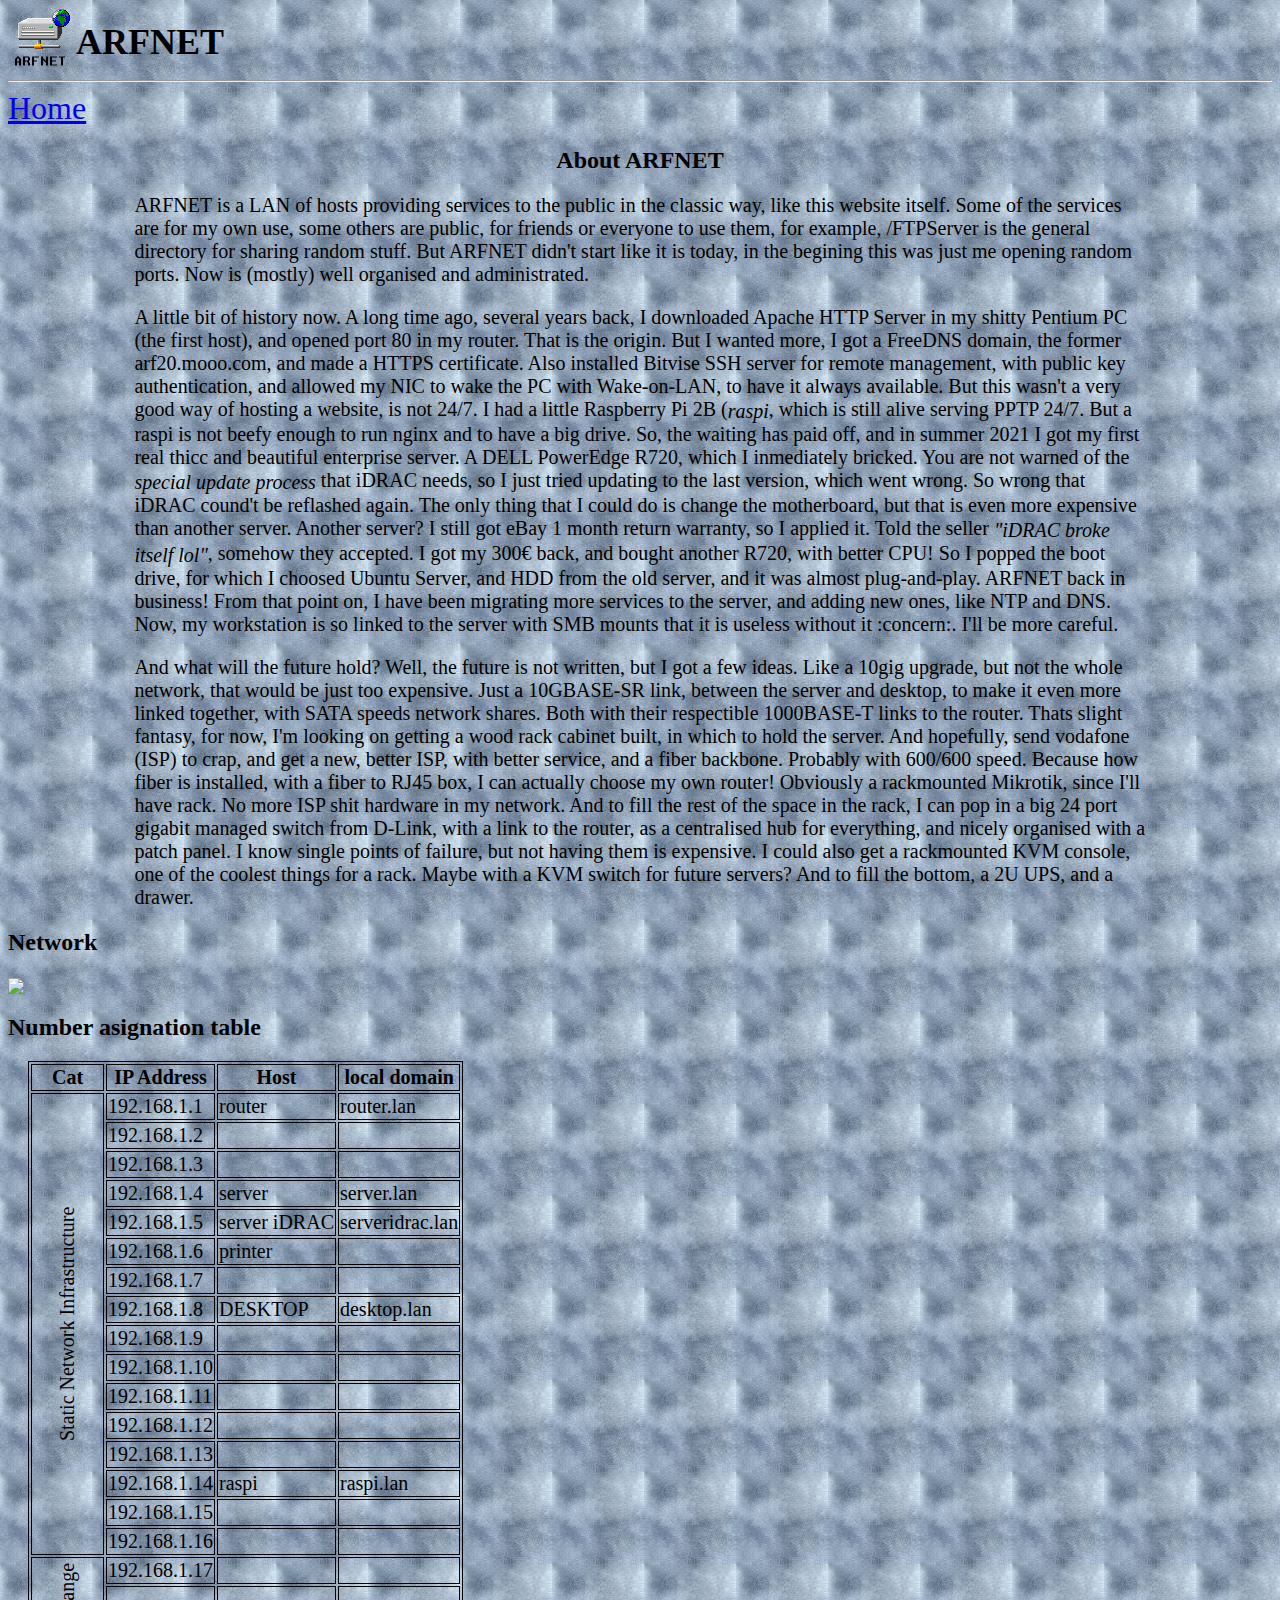
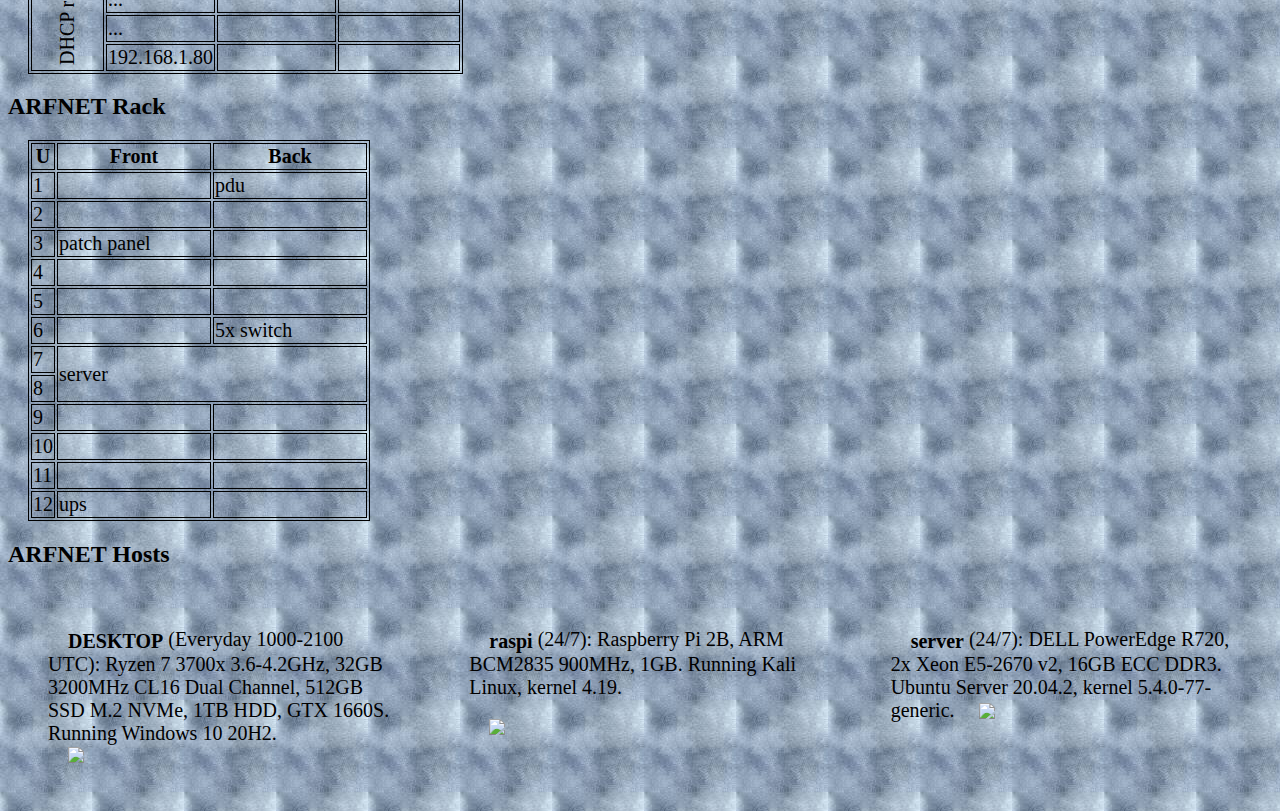
==== about.html @ 3346a807 "Initial commit" ====
<!DOCTYPE html>
<html>
    <head>
		<meta charset="UTF-8">
        <link rel="stylesheet" type="text/css" href="/style.css">
        <link rel="stylesheet" type="text/css" href="/about.css">
        <title>ARFNET</title>
		<style>
		.verticaltext {
			text-align: center;
			writing-mode: vertical-rl;
			transform: rotate(180deg);
		}
		
		.row {
			display: flex;
		}
		
		.col {
			flex: 33%;
			padding: 40px;
		}
		
		.text {
			margin-left: 20px;
		}
		</style>
    </head>

    <body>
		<header>
			<img src="arfnet_logo.png" width="64">
			<span class="title"><strong>ARFNET</strong></span>
		</header>
		<hr>
		<a class="home" href="/">Home</a><br>
		<h2 class="center">About ARFNET</h2>
		<div class="div">
			<p>
			ARFNET is a LAN of hosts providing services to the public in the classic way, like this website itself.
			Some of the services are for my own use, some others are public, for friends or everyone to use them, for example,
			/FTPServer is the general directory for sharing random stuff.
			But ARFNET didn't start like it is today, in the begining this was just me opening random ports. Now is (mostly) well organised and administrated. 
			</p>
			
			<p>
			A little bit of history now. A long time ago, several years back, I downloaded Apache HTTP Server in my shitty Pentium PC (the first host), and opened port 80 in my router.
			That is the origin. But I wanted more, I got a FreeDNS domain, the former arf20.mooo.com, and made a HTTPS certificate. Also installed Bitvise SSH server for remote management,
			with public key authentication, and allowed my NIC to wake the PC with Wake-on-LAN, to have it always available. But this wasn't a very good way of hosting a website, is not 24/7.
			I had a little Raspberry Pi 2B (<i>raspi</i>, which is still alive serving PPTP 24/7. But a raspi is not beefy enough to run nginx and to have a big drive. So, the waiting
			has paid off, and in summer 2021 I got my first real thicc and beautiful enterprise server. A DELL PowerEdge R720, which I inmediately bricked. You are not warned of the
			<i>special update process</i> that iDRAC needs, so I just tried updating to the last version, which went wrong. So wrong that iDRAC cound't be reflashed again. The only
			thing that I could do is change the motherboard, but that is even more expensive than another server. Another server? I still got eBay 1 month return warranty,
			so I applied it. Told the seller <i>"iDRAC broke itself lol"</i>, somehow they accepted. I got my 300€ back, and bought another R720, with better CPU! So I popped the boot drive,
			for which I choosed Ubuntu Server, and HDD from the old server, and it was almost plug-and-play. ARFNET back in business! From that point on, I have been migrating more services
			to the server, and adding new ones, like NTP and DNS. Now, my workstation is so linked to the server with SMB mounts that it is useless without it :concern:. I'll be more careful.
			</p>
			
			<p>
			And what will the future hold? Well, the future is not written, but I got a few ideas. Like a 10gig upgrade, but not the whole network, that would be just too expensive.
			Just a 10GBASE-SR link, between the server and desktop, to make it even more linked together, with SATA speeds network shares. Both with their respectible 1000BASE-T links to
			the router. Thats slight fantasy, for now, I'm looking on getting a wood rack cabinet built, in which to hold the server. And hopefully, send vodafone (ISP) to crap, and get a
			new, better ISP, with better service, and a fiber backbone. Probably with 600/600 speed. Because how fiber is installed, with a fiber to RJ45 box, I can actually choose my own
			router! Obviously a rackmounted Mikrotik, since I'll have rack. No more ISP shit hardware in my network. And to fill the rest of the space in the rack, I can pop in a big 24 port
			gigabit managed switch from D-Link, with a link to the router, as a centralised hub for everything, and nicely organised with a patch panel. I know single points of failure, but
			not having them is expensive. I could also get a rackmounted KVM console, one of the coolest things for a rack. Maybe with a KVM switch for future servers? And to fill the bottom,
			a 2U UPS, and a drawer.
			</p>
		</div>
		<div>
			<h2>Network</h2>
			<img width="50%" src="/FTPServer/arfnetwork/current_network_transparent.png">
		</div>
		<div>
			<h2>Number asignation table</h2>
			<table class="text">
				<tr>
					<th>Cat</th>
					<th>IP Address</th>
					<th>Host</th>
					<th>local domain</th>
				</tr>
				<tr><td rowspan="16" class="verticaltext">Static Network Infrastructure</td><td>192.168.1.1</td><td>router</td><td>router.lan</td></tr>
				<tr><td>192.168.1.2</td><td></td><td></td></tr>
				<tr><td>192.168.1.3</td><td></td><td></td></tr>
				<tr><td>192.168.1.4</td><td>server</td><td>server.lan</td></tr>
				<tr><td>192.168.1.5</td><td>server iDRAC</td><td>serveridrac.lan</td></tr>
				<tr><td>192.168.1.6</td><td>printer</td><td></td></tr>
				<tr><td>192.168.1.7</td><td></td><td></td></tr>
				<tr><td>192.168.1.8</td><td>DESKTOP</td><td>desktop.lan</td></tr>
				<tr><td>192.168.1.9</td><td></td><td></td></tr>
				<tr><td>192.168.1.10</td><td></td><td></td></tr>
				<tr><td>192.168.1.11</td><td></td><td></td></tr>
				<tr><td>192.168.1.12</td><td></td><td></td></tr>
				<tr><td>192.168.1.13</td><td></td><td></td></tr>
				<tr><td>192.168.1.14</td><td>raspi</td><td>raspi.lan</td></tr>
				<tr><td>192.168.1.15</td><td></td><td></td></tr>
				<tr><td>192.168.1.16</td><td></td><td></td></tr>
				<tr><td rowspan="4" class="verticaltext">DHCP range</td><td>192.168.1.17</td><td></td><td></td></tr>
				<tr><td>...</td><td></td><td></td></tr>
				<tr><td>...</td><td></td><td></td></tr>
				<tr><td>192.168.1.80</td><td></td><td></td></tr>
			</table>
		</div>
		
		<div>
			<h2>ARFNET Rack</h2>
			<table class="text">
				<tr>
					<th>U</th>
					<th width="150px">Front</th>
					<th width="150px">Back</th>
				</tr>
				
				<tr><td>1</td>	<td></td>				<td>pdu</td>	</tr>
				<tr><td>2</td>	<td></td>				<td></td>	</tr>
				<tr><td>3</td>	<td>patch panel</td>	<td></td>	</tr>
				<tr><td>4</td>	<td></td>				<td></td>	</tr>
				<tr><td>5</td>	<td></td>				<td></td>	</tr>
				<tr><td>6</td>	<td></td>				<td>5x switch</td>	</tr>
				<tr><td>7</td>	<td colspan="2" rowspan="2">server</td></tr>
				<tr><td>8</td>							</tr>
				<tr><td>9</td>	<td></td>				<td></td>	</tr>
				<tr><td>10</td>	<td></td>				<td></td>	</tr>
				<tr><td>11</td>	<td></td>				<td></td>	</tr>
				<tr><td>12</td>	<td>ups</td>			<td></td>	</tr>
			
			</table>
		</div>
		
		<h2>ARFNET Hosts</h2>
		<div class="row">
			<div class="col">
				<span class="text"><strong>DESKTOP</strong> (Everyday 1000-2100 UTC): Ryzen 7 3700x 3.6-4.2GHz, 32GB 3200MHz CL16 Dual Channel, 512GB SSD M.2 NVMe, 1TB HDD, GTX 1660S. Running Windows 10 20H2.</span><br>
				<img class="sang" width="80%" src="/hostpics/pc.jpg">
			</div>
			<div class="col">
				<span class="text"><strong>raspi</strong> (24/7): Raspberry Pi 2B, ARM BCM2835 900MHz, 1GB. Running Kali Linux, kernel 4.19.</span><br><br>
				<img class="sang" width="80%" src="/hostpics/raspi.jpg">
			</div>
			<div class="col">
				<span class="text"><strong>server</strong> (24/7): DELL PowerEdge R720, 2x Xeon E5-2670 v2, 16GB ECC DDR3. Ubuntu Server 20.04.2, kernel 5.4.0-77-generic.</span>
				<img class="sang" width="80%" src="/hostpics/r720.jpg">
			</div>
		</div>
    </body>
</html>
---- style.css ----
body {
    background-image: url("tile1.jpg");
    background-repeat: repeat;
	/*color: red;*/
}

.home {
    font-size: 200%;

}

.sec {
    margin-left: 20px;
    font-size: 150%;

}

.trd {
    margin-left: 40px;
    font-size: 150%;

}

.frh {
    margin-left: 60px;
    font-size: 150%;

}

.latest {
	margin-left: 20px;
	font-size: 120%;
}

.hiterbutton {
    padding: 400px 800px;
    text-align: center;
    text-decoration: none;
    display: inline-block;
    font-size: 16px;

}

.center {
    text-align: center;

}

.p150x {
    font-size: 150%;

}

.data {
    text-align: justify;
    margin-left: 10px;

}

.astrophoto {
	margin-top: 20px;
	width: 100%;
}

table, th, td {
  border: 1px solid black;
  font-size: 20px;
}

.text {
	font-size: 20px;
}

.offline {
	color: red;
}

.online {
	color: green;
}

.sang {
	margin-left: 20px;
}


.counterborder {
	border-style: double;
}
---- about.css ----
.title {
	font-size: 36px;
}

header *{
	display: inline-block;
}

*{
	vertical-align: middle;
	max-width: 100%;
}

.pic100 {
	width: 100%;
}

.pic50 {
	width: 49%;
}

.pic2 {
	width: calc(100% / 3);
}

.ml {
	//margin-left: 10px;
}

.img {
	
	margin-bottom: 10px;
}

.div {
	width: 80%;
	margin: auto;
	max-width: 1024px;
}

.aecenter {
	text-align: center;
	display: flex;
	justify-content: space-between;
}

p {
	font-size: 20px;
}

@media only screen and (max-width: 600px) {
	.div {
	   width: 100%;
	}
}
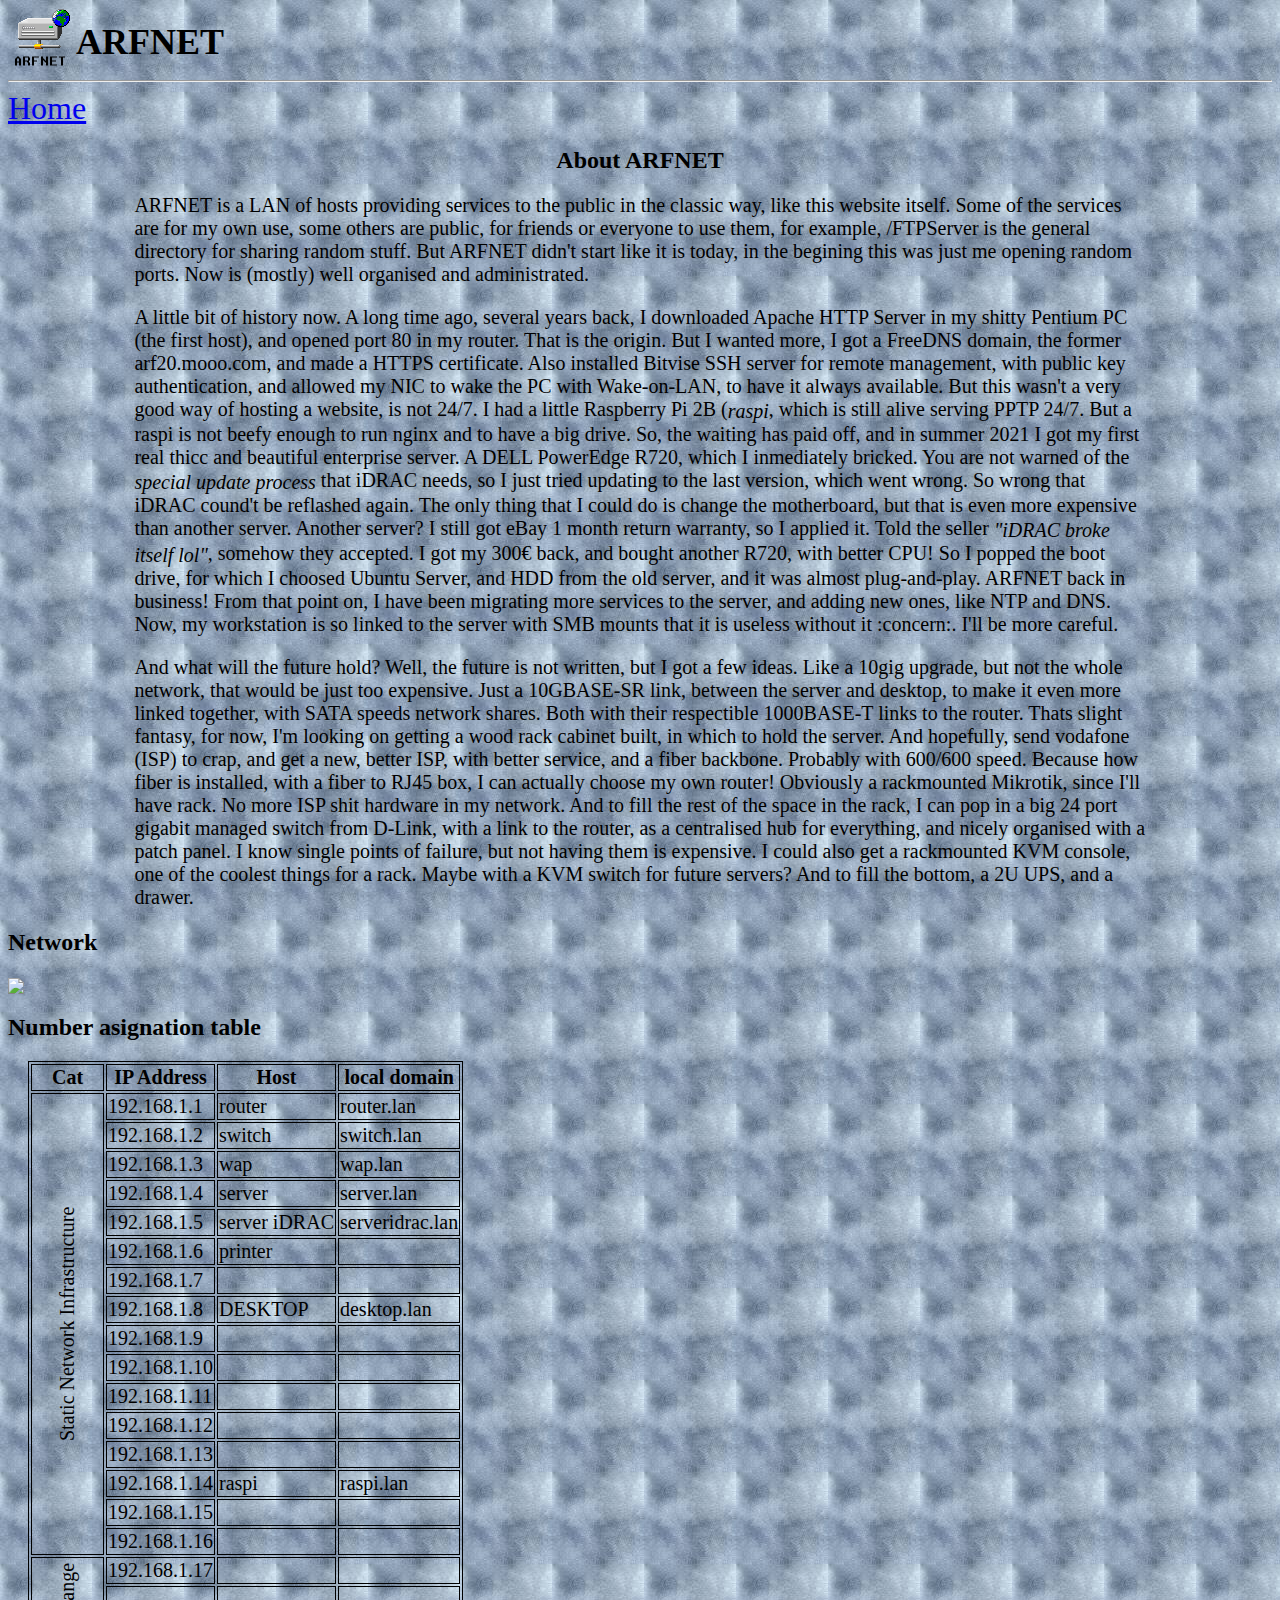
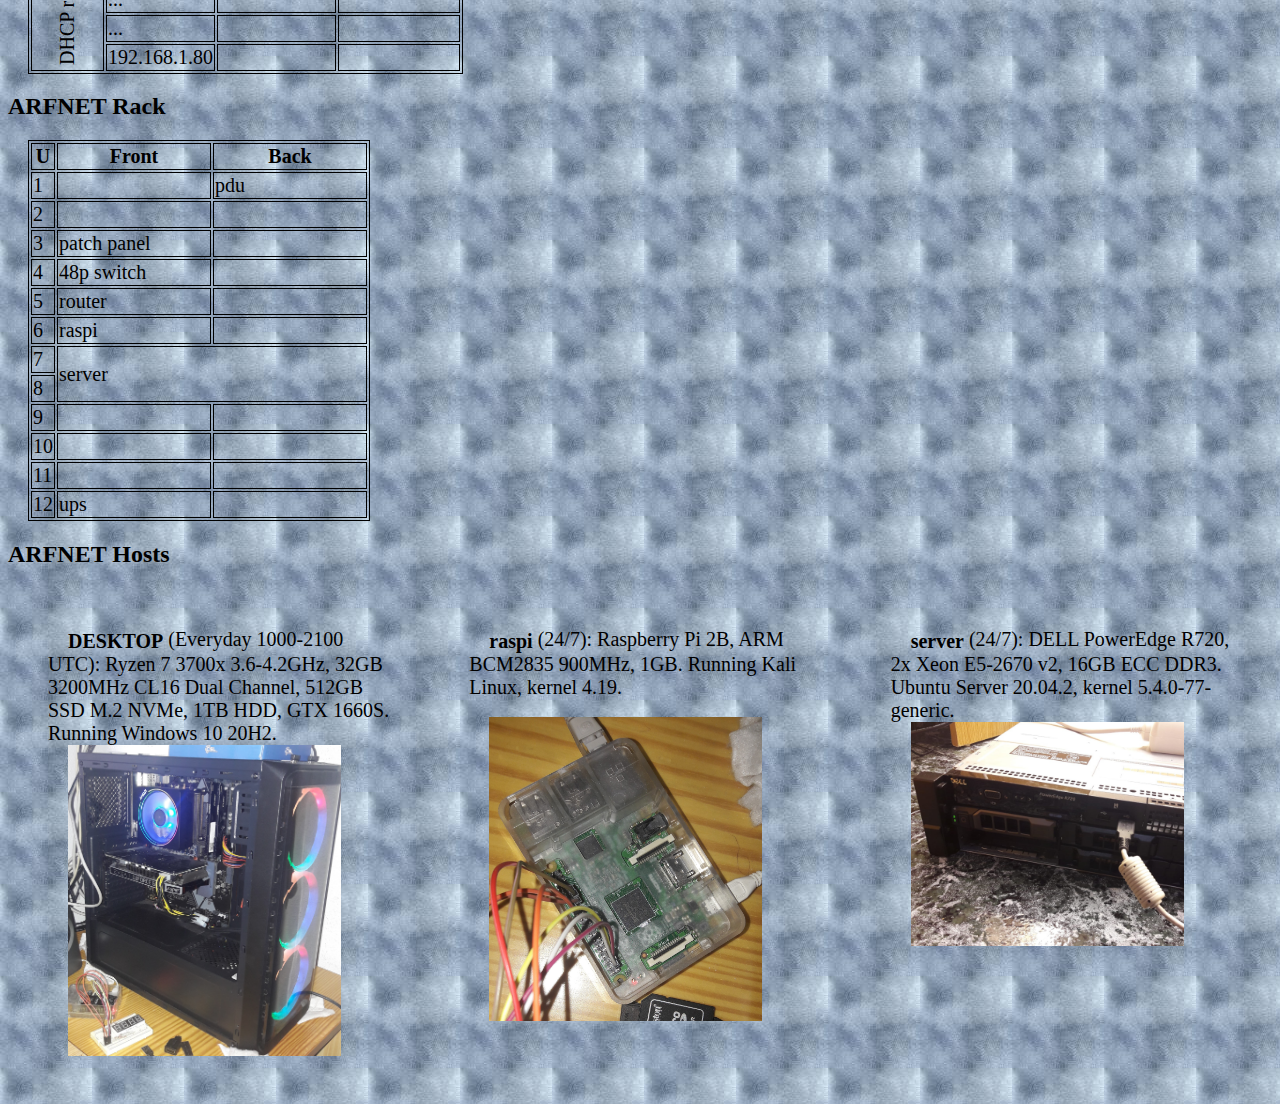
==== commit 90d555d8: "Added lots of stuff, cgi-bin, Onion-Location, etc" ====
--- a/about.html
+++ b/about.html
@@ -81,8 +81,8 @@
 					<th>local domain</th>
 				</tr>
 				<tr><td rowspan="16" class="verticaltext">Static Network Infrastructure</td><td>192.168.1.1</td><td>router</td><td>router.lan</td></tr>
-				<tr><td>192.168.1.2</td><td></td><td></td></tr>
-				<tr><td>192.168.1.3</td><td></td><td></td></tr>
+				<tr><td>192.168.1.2</td><td>switch</td><td>switch.lan</td></tr>
+				<tr><td>192.168.1.3</td><td>wap</td><td>wap.lan</td></tr>
 				<tr><td>192.168.1.4</td><td>server</td><td>server.lan</td></tr>
 				<tr><td>192.168.1.5</td><td>server iDRAC</td><td>serveridrac.lan</td></tr>
 				<tr><td>192.168.1.6</td><td>printer</td><td></td></tr>
@@ -115,9 +115,9 @@
 				<tr><td>1</td>	<td></td>				<td>pdu</td>	</tr>
 				<tr><td>2</td>	<td></td>				<td></td>	</tr>
 				<tr><td>3</td>	<td>patch panel</td>	<td></td>	</tr>
-				<tr><td>4</td>	<td></td>				<td></td>	</tr>
-				<tr><td>5</td>	<td></td>				<td></td>	</tr>
-				<tr><td>6</td>	<td></td>				<td>5x switch</td>	</tr>
+				<tr><td>4</td>	<td>48p switch</td>		<td></td>	</tr>
+				<tr><td>5</td>	<td>router</td>			<td></td>	</tr>
+				<tr><td>6</td>	<td>raspi</td>			<td></td>	</tr>
 				<tr><td>7</td>	<td colspan="2" rowspan="2">server</td></tr>
 				<tr><td>8</td>							</tr>
 				<tr><td>9</td>	<td></td>				<td></td>	</tr>
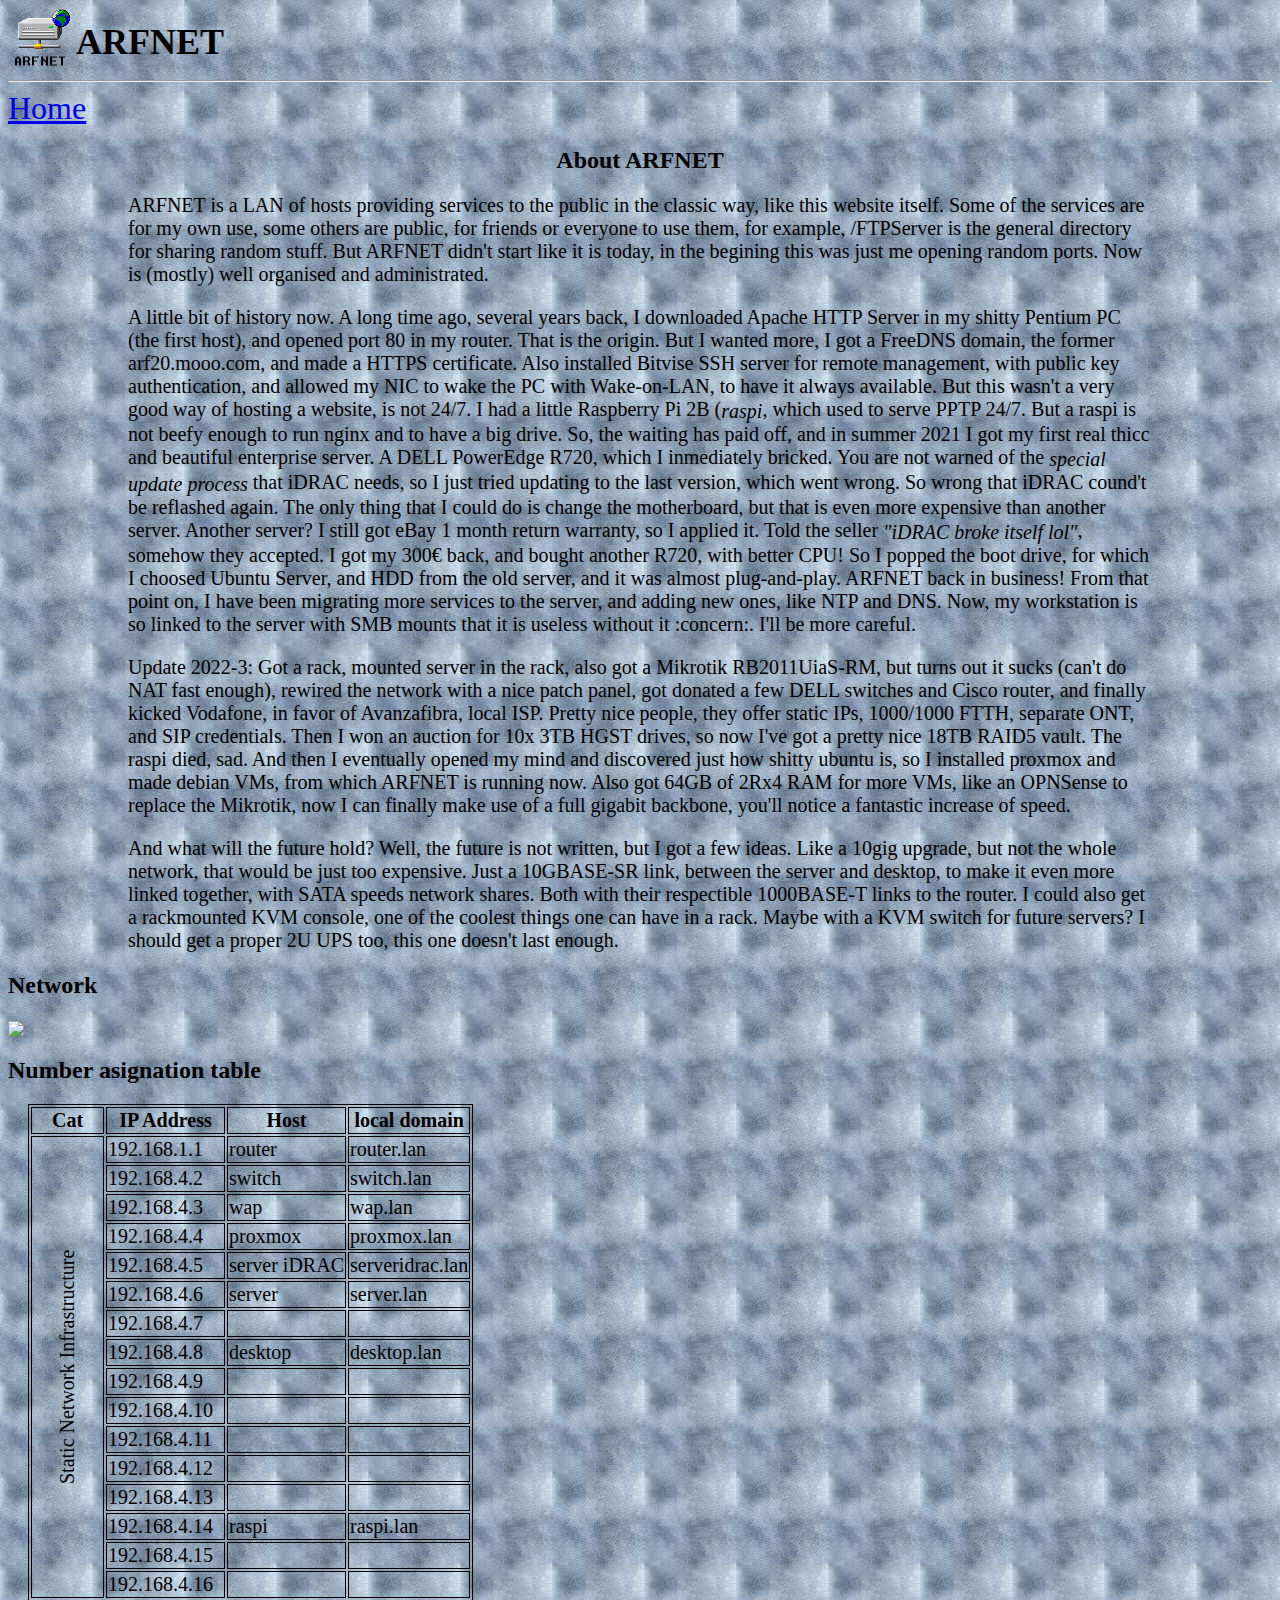
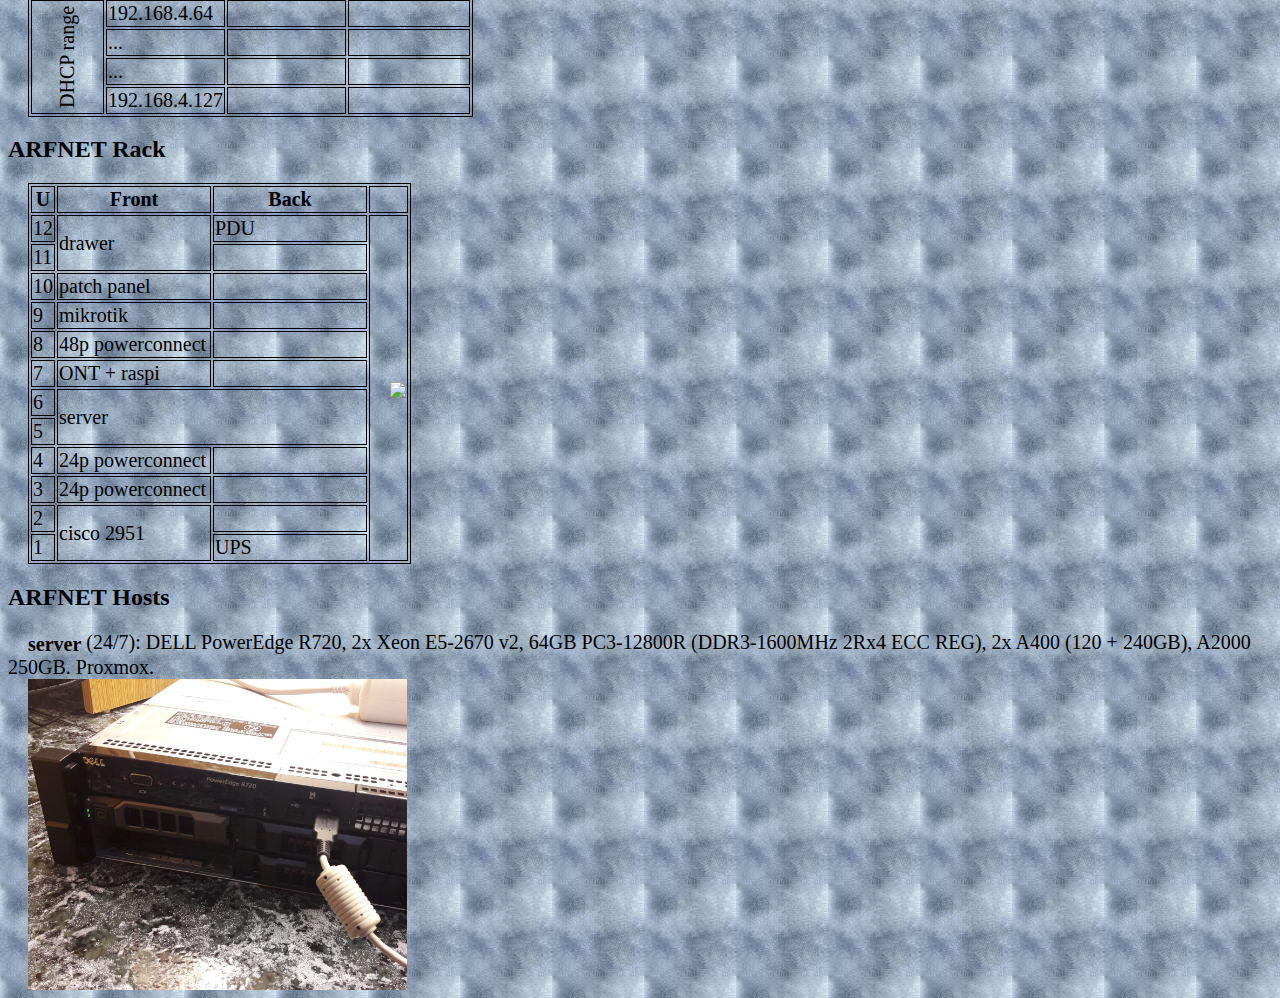
==== commit 09287c09: "Big overhaul and debloating" ====
--- a/about.html
+++ b/about.html
@@ -20,9 +20,21 @@
 			flex: 33%;
 			padding: 40px;
 		}
+
+		.col2 {
+			float: left;
+			width: 100%;
+		}
 		
 		.text {
 			margin-left: 20px;
+		}
+
+		.invisibletd {
+			//border-right: none;
+			//border-top: none;
+			//border-bottom: none;
+			padding-left: 20px;
 		}
 		</style>
     </head>
@@ -47,7 +59,7 @@
 			A little bit of history now. A long time ago, several years back, I downloaded Apache HTTP Server in my shitty Pentium PC (the first host), and opened port 80 in my router.
 			That is the origin. But I wanted more, I got a FreeDNS domain, the former arf20.mooo.com, and made a HTTPS certificate. Also installed Bitvise SSH server for remote management,
 			with public key authentication, and allowed my NIC to wake the PC with Wake-on-LAN, to have it always available. But this wasn't a very good way of hosting a website, is not 24/7.
-			I had a little Raspberry Pi 2B (<i>raspi</i>, which is still alive serving PPTP 24/7. But a raspi is not beefy enough to run nginx and to have a big drive. So, the waiting
+			I had a little Raspberry Pi 2B (<i>raspi</i>, which used to serve PPTP 24/7. But a raspi is not beefy enough to run nginx and to have a big drive. So, the waiting
 			has paid off, and in summer 2021 I got my first real thicc and beautiful enterprise server. A DELL PowerEdge R720, which I inmediately bricked. You are not warned of the
 			<i>special update process</i> that iDRAC needs, so I just tried updating to the last version, which went wrong. So wrong that iDRAC cound't be reflashed again. The only
 			thing that I could do is change the motherboard, but that is even more expensive than another server. Another server? I still got eBay 1 month return warranty,
@@ -57,14 +69,19 @@
 			</p>
 			
 			<p>
+			Update 2022-3: Got a rack, mounted server in the rack, also got a Mikrotik RB2011UiaS-RM, but turns out it sucks (can't do NAT fast enough), rewired the network with a nice patch panel,
+			got donated a few DELL switches and Cisco router, and finally kicked Vodafone, in favor of Avanzafibra, local ISP.
+			Pretty nice people, they offer static IPs, 1000/1000 FTTH, separate ONT, and SIP credentials.
+			Then I won an auction for 10x 3TB HGST drives, so now I've got a pretty nice 18TB RAID5 vault. The raspi died, sad. And then I eventually opened my mind and discovered just
+			how shitty ubuntu is, so I installed proxmox and made debian VMs, from which ARFNET is running now. Also got 64GB of 2Rx4 RAM for more VMs, like an OPNSense to replace the Mikrotik,
+			now I can finally make use of a full gigabit backbone, you'll notice a fantastic increase of speed. 
+			</p>
+
+			<p>
 			And what will the future hold? Well, the future is not written, but I got a few ideas. Like a 10gig upgrade, but not the whole network, that would be just too expensive.
 			Just a 10GBASE-SR link, between the server and desktop, to make it even more linked together, with SATA speeds network shares. Both with their respectible 1000BASE-T links to
-			the router. Thats slight fantasy, for now, I'm looking on getting a wood rack cabinet built, in which to hold the server. And hopefully, send vodafone (ISP) to crap, and get a
-			new, better ISP, with better service, and a fiber backbone. Probably with 600/600 speed. Because how fiber is installed, with a fiber to RJ45 box, I can actually choose my own
-			router! Obviously a rackmounted Mikrotik, since I'll have rack. No more ISP shit hardware in my network. And to fill the rest of the space in the rack, I can pop in a big 24 port
-			gigabit managed switch from D-Link, with a link to the router, as a centralised hub for everything, and nicely organised with a patch panel. I know single points of failure, but
-			not having them is expensive. I could also get a rackmounted KVM console, one of the coolest things for a rack. Maybe with a KVM switch for future servers? And to fill the bottom,
-			a 2U UPS, and a drawer.
+			the router. I could also get a rackmounted KVM console, one of the coolest things one can have in a rack. Maybe with a KVM switch for future servers? I should get a proper 2U UPS too,
+			this one doesn't last enough.
 			</p>
 		</div>
 		<div>
@@ -81,25 +98,25 @@
 					<th>local domain</th>
 				</tr>
 				<tr><td rowspan="16" class="verticaltext">Static Network Infrastructure</td><td>192.168.1.1</td><td>router</td><td>router.lan</td></tr>
-				<tr><td>192.168.1.2</td><td>switch</td><td>switch.lan</td></tr>
-				<tr><td>192.168.1.3</td><td>wap</td><td>wap.lan</td></tr>
-				<tr><td>192.168.1.4</td><td>server</td><td>server.lan</td></tr>
-				<tr><td>192.168.1.5</td><td>server iDRAC</td><td>serveridrac.lan</td></tr>
-				<tr><td>192.168.1.6</td><td>printer</td><td></td></tr>
-				<tr><td>192.168.1.7</td><td></td><td></td></tr>
-				<tr><td>192.168.1.8</td><td>DESKTOP</td><td>desktop.lan</td></tr>
-				<tr><td>192.168.1.9</td><td></td><td></td></tr>
-				<tr><td>192.168.1.10</td><td></td><td></td></tr>
-				<tr><td>192.168.1.11</td><td></td><td></td></tr>
-				<tr><td>192.168.1.12</td><td></td><td></td></tr>
-				<tr><td>192.168.1.13</td><td></td><td></td></tr>
-				<tr><td>192.168.1.14</td><td>raspi</td><td>raspi.lan</td></tr>
-				<tr><td>192.168.1.15</td><td></td><td></td></tr>
-				<tr><td>192.168.1.16</td><td></td><td></td></tr>
-				<tr><td rowspan="4" class="verticaltext">DHCP range</td><td>192.168.1.17</td><td></td><td></td></tr>
+				<tr><td>192.168.4.2</td><td>switch</td><td>switch.lan</td></tr>
+				<tr><td>192.168.4.3</td><td>wap</td><td>wap.lan</td></tr>
+				<tr><td>192.168.4.4</td><td>proxmox</td><td>proxmox.lan</td></tr>
+				<tr><td>192.168.4.5</td><td>server iDRAC</td><td>serveridrac.lan</td></tr>
+				<tr><td>192.168.4.6</td><td>server</td><td>server.lan</td></tr>
+				<tr><td>192.168.4.7</td><td></td><td></td></tr>
+				<tr><td>192.168.4.8</td><td>desktop</td><td>desktop.lan</td></tr>
+				<tr><td>192.168.4.9</td><td></td><td></td></tr>
+				<tr><td>192.168.4.10</td><td></td><td></td></tr>
+				<tr><td>192.168.4.11</td><td></td><td></td></tr>
+				<tr><td>192.168.4.12</td><td></td><td></td></tr>
+				<tr><td>192.168.4.13</td><td></td><td></td></tr>
+				<tr><td>192.168.4.14</td><td>raspi</td><td>raspi.lan</td></tr>
+				<tr><td>192.168.4.15</td><td></td><td></td></tr>
+				<tr><td>192.168.4.16</td><td></td><td></td></tr>
+				<tr><td rowspan="4" class="verticaltext">DHCP range</td><td>192.168.4.64</td><td></td><td></td></tr>
 				<tr><td>...</td><td></td><td></td></tr>
 				<tr><td>...</td><td></td><td></td></tr>
-				<tr><td>192.168.1.80</td><td></td><td></td></tr>
+				<tr><td>192.168.4.127</td><td></td><td></td></tr>
 			</table>
 		</div>
 		
@@ -110,38 +127,30 @@
 					<th>U</th>
 					<th width="150px">Front</th>
 					<th width="150px">Back</th>
+					<th class="invisibletd"></th>
 				</tr>
-				
-				<tr><td>1</td>	<td></td>				<td>pdu</td>	</tr>
-				<tr><td>2</td>	<td></td>				<td></td>	</tr>
-				<tr><td>3</td>	<td>patch panel</td>	<td></td>	</tr>
-				<tr><td>4</td>	<td>48p switch</td>		<td></td>	</tr>
-				<tr><td>5</td>	<td>router</td>			<td></td>	</tr>
-				<tr><td>6</td>	<td>raspi</td>			<td></td>	</tr>
-				<tr><td>7</td>	<td colspan="2" rowspan="2">server</td></tr>
-				<tr><td>8</td>							</tr>
-				<tr><td>9</td>	<td></td>				<td></td>	</tr>
-				<tr><td>10</td>	<td></td>				<td></td>	</tr>
-				<tr><td>11</td>	<td></td>				<td></td>	</tr>
-				<tr><td>12</td>	<td>ups</td>			<td></td>	</tr>
-			
+				<tr><td>12</td>	<td rowspan="2">drawer</td>		<td>PDU</td>	<td rowspan="12" class="invisibletd"><img width="260px" src="/FTPServer/arfnetwork/rack.jpg"></td>	</tr>
+				<tr><td>11</td>									<td></td>		</tr>
+				<tr><td>10</td>	<td>patch panel</td>			<td></td>		</tr>
+				<tr><td>9</td>	<td>mikrotik</td>				<td></td>		</tr>
+				<tr><td>8</td>	<td>48p powerconnect</td>		<td></td>		</tr>
+				<tr><td>7</td>	<td>ONT + raspi</td>			<td></td>		</tr>
+				<tr><td>6</td>	<td colspan="2" rowspan="2">server</td>			</tr>
+				<tr><td>5</td>													</tr>
+				<tr><td>4</td>	<td>24p powerconnect</td>		<td></td>		</tr>
+				<tr><td>3</td>	<td>24p powerconnect</td>		<td></td>		</tr>
+				<tr><td>2</td>	<td rowspan="2">cisco 2951</td>	<td></td>		</tr>
+				<tr><td>1</td>									<td>UPS</td>	</tr>
 			</table>
 		</div>
+
 		
 		<h2>ARFNET Hosts</h2>
 		<div class="row">
-			<div class="col">
-				<span class="text"><strong>DESKTOP</strong> (Everyday 1000-2100 UTC): Ryzen 7 3700x 3.6-4.2GHz, 32GB 3200MHz CL16 Dual Channel, 512GB SSD M.2 NVMe, 1TB HDD, GTX 1660S. Running Windows 10 20H2.</span><br>
-				<img class="sang" width="80%" src="/hostpics/pc.jpg">
-			</div>
-			<div class="col">
-				<span class="text"><strong>raspi</strong> (24/7): Raspberry Pi 2B, ARM BCM2835 900MHz, 1GB. Running Kali Linux, kernel 4.19.</span><br><br>
-				<img class="sang" width="80%" src="/hostpics/raspi.jpg">
-			</div>
-			<div class="col">
-				<span class="text"><strong>server</strong> (24/7): DELL PowerEdge R720, 2x Xeon E5-2670 v2, 16GB ECC DDR3. Ubuntu Server 20.04.2, kernel 5.4.0-77-generic.</span>
-				<img class="sang" width="80%" src="/hostpics/r720.jpg">
+			<div>
+				<span class="text"><strong>server</strong> (24/7): DELL PowerEdge R720, 2x Xeon E5-2670 v2, 64GB PC3-12800R (DDR3-1600MHz 2Rx4 ECC REG), 2x A400 (120 + 240GB), A2000 250GB. Proxmox.</span><br>
+				<img class="sang" width="30%" src="/hostpics/r720.jpg">
 			</div>
 		</div>
     </body>
-</html>+</html>
--- a/style.css
+++ b/style.css
@@ -1,7 +1,6 @@
 body {
     background-image: url("tile1.jpg");
     background-repeat: repeat;
-	/*color: red;*/
 }
 
 .home {
@@ -86,4 +85,14 @@
 
 .counterborder {
 	border-style: double;
-}+}
+
+header {
+    vertical-align: middle;
+}
+
+.title {
+	font-size: 36px;
+    vertical-align: middle;
+}
+
--- a/about.css
+++ b/about.css
@@ -23,6 +23,19 @@
 	width: calc(100% / 3);
 }
 
+.row {
+	display: flex;
+}
+
+.col {
+	flex: 33%;
+}
+
+.col2 {
+	float: left;
+	width: 100%;
+}
+
 .ml {
 	//margin-left: 10px;
 }
@@ -33,7 +46,7 @@
 }
 
 .div {
-	width: 80%;
+	//width: 80%;
 	margin: auto;
 	max-width: 1024px;
 }
